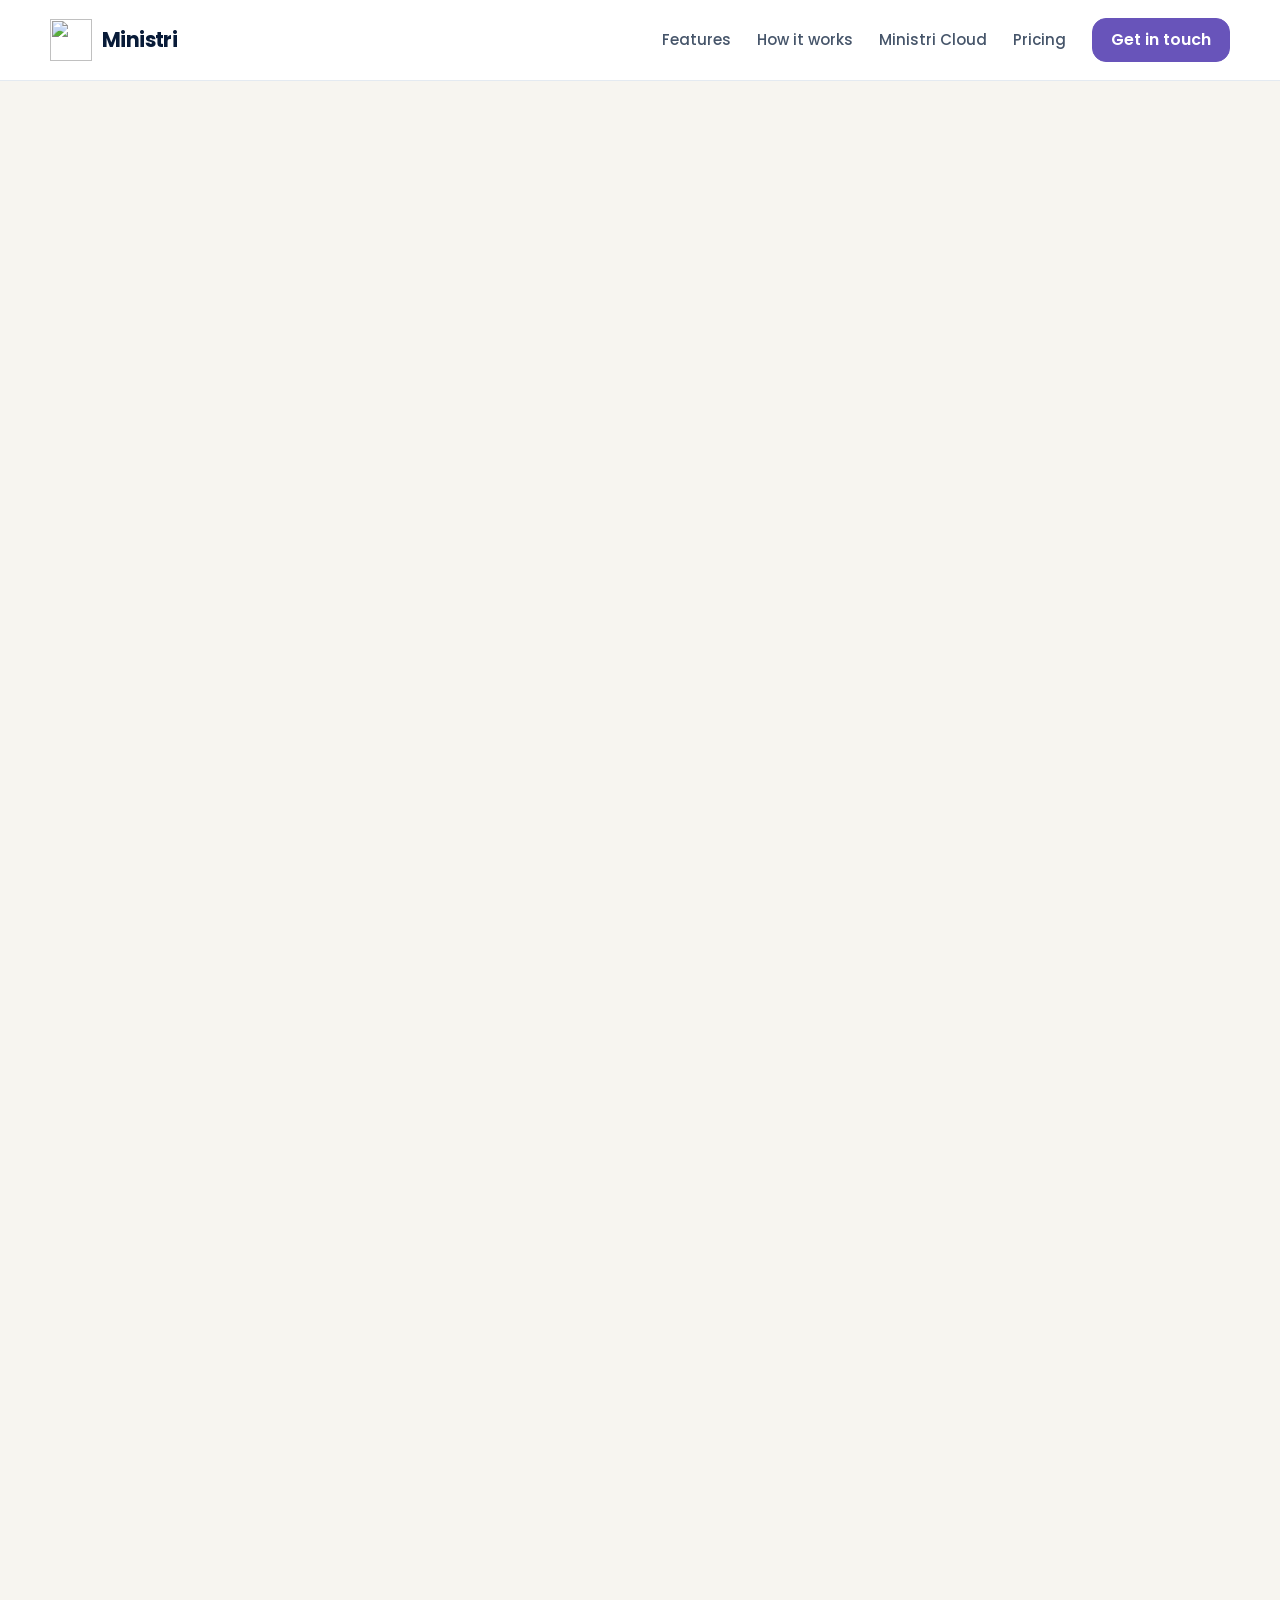
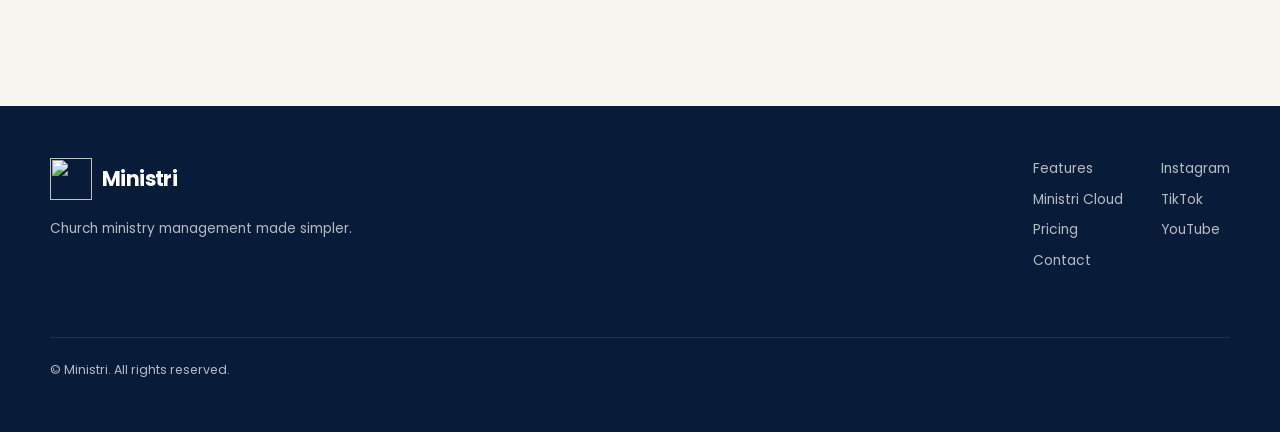
==== index.html @ 079cabef "feat: prepare Ministri Cloud pricing page" ====
<!doctype html>
<html lang="en">
<head>
  <meta charset="utf-8" />
  <meta name="viewport" content="width=device-width, initial-scale=1" />
  <meta name="description" content="Ministri helps churches organise ministries, members, serving schedules, availability, follow up and reporting in one clear platform." />
  <meta name="theme-color" content="#081B38" />
  <script>document.documentElement.classList.add('js');</script>

  <meta property="og:title" content="Ministri — Church ministry management made simple" />
  <meta property="og:description" content="Organise ministries, members, serving schedules and church activity in one clear platform built for churches." />
  <meta property="og:image" content="https://ministri.app/assets/opengraph-image.png" />
  <meta property="og:url" content="https://ministri.app" />
  <meta property="og:type" content="website" />

  <title>Ministri — Church ministry management made simple</title>

  <link rel="icon" href="assets/ministri-icon.png" />
  <link rel="preconnect" href="https://fonts.googleapis.com">
  <link rel="preconnect" href="https://fonts.gstatic.com" crossorigin>
  <link href="https://fonts.googleapis.com/css2?family=Poppins:wght@400;500;600;700&display=swap" rel="stylesheet">
  <link rel="stylesheet" href="styles.css" />
</head>
<body>
  <header class="site-header">
    <div class="container header-inner">
      <a class="brand" href="#top" aria-label="Ministri home">
        <img src="assets/ministri-icon.png" alt="" />
        <span>Ministri</span>
      </a>

      <nav class="desktop-nav" aria-label="Primary navigation">
        <a href="#features">Features</a>
        <a href="#how-it-works">How it works</a>
        <a href="#cloud">Ministri Cloud</a>
        <a href="/pricing/">Pricing</a>
      </nav>

      <a class="button button-small" href="#contact">Get in touch</a>

    </div>
  </header>

  <main id="top">
    <section class="hero reveal-section">
      <div class="hero-glow hero-glow-one"></div>
      <div class="hero-glow hero-glow-two"></div>

      <div class="container hero-grid">
        <div class="hero-copy">
          <p class="eyebrow">Church Ministry Management</p>

          <h1>
            Church ministry
            <span>made simple.</span>
          </h1>

          <p class="hero-lead">
            Bring ministries, members, serving schedules, availability, follow up and reporting
            together in one clear platform built around real church life.
          </p>

          <div class="hero-actions">
            <a class="button" href="#features">Explore Ministri</a>
            <a class="button button-secondary" href="#cloud">Ministri Cloud</a>
          </div>

          <div class="hero-points">
            <div>
              <strong>Built for Churches</strong>
              <span>Designed around ministry teams and serving life.</span>
            </div>
            <div>
              <strong>Simple to Use</strong>
              <span>Clear for Owners, leaders and members.</span>
            </div>
            <div>
              <strong>One Place</strong>
              <span>People, rotas and ministry activity together.</span>
            </div>
          </div>
        </div>

        <div class="hero-visual">
          <div class="hero-image-glow"></div>
          <div class="hero-image-shell">
            <img
              src="assets/calendar-hero.png"
              alt="Ministri church calendar interface"
            />
          </div>
        </div>
      </div>
    </section>

    <section id="features" class="section reveal-section">
      <div class="container">
        <div class="section-heading center">
          <p class="eyebrow">Everything You Need in One Place</p>
          <h2>Tools to help your ministry run smoothly.</h2>
          <p>
            Give your church team the information they need without making
            ministry organisation complicated.
          </p>
        </div>

        <div class="feature-grid">
          <article class="feature-card">
            <div class="feature-icon">01</div>
            <h3>Church Calendar</h3>
            <p>Keep Services, meetings and Events organised in one clear Calendar.</p>
          </article>

          <article class="feature-card">
            <div class="feature-icon">02</div>
            <h3>Ministries & Members</h3>
            <p>Organise teams, appoint leaders, assign roles and manage access.</p>
          </article>

          <article class="feature-card">
            <div class="feature-icon">03</div>
            <h3>Serving Schedules</h3>
            <p>Plan who is serving, manage availability, swaps and scheduling clashes.</p>
          </article>

          <article class="feature-card">
            <div class="feature-icon">04</div>
            <h3>Follow Up</h3>
            <p>Manage private contacts, assignments, notes and follow-up activity securely.</p>
          </article>

          <article class="feature-card">
            <div class="feature-icon">05</div>
            <h3>Reports</h3>
            <p>Review attendance, Serving Activity and authorised operational information.</p>
          </article>

          <article class="feature-card">
            <div class="feature-icon">06</div>
            <h3>Specialist Ministry Tools</h3>
            <p>Purpose-built tools for Worship, Media, Ushers, Sunday School/Nursery and Technical teams.</p>
          </article>
        </div>
      </div>
    </section>

    <section id="how-it-works" class="steps-section reveal-section">
      <div class="container">
        <div class="section-heading center">
          <p class="eyebrow">Simple From the Start</p>
          <h2>Get your church organised in three simple steps.</h2>
        </div>

        <div class="steps-grid">
          <article class="step">
            <div class="step-number">1</div>
            <h3>Set Up Your Church</h3>
            <p>Add your church details, regular Services and core Ministries.</p>
          </article>

          <article class="step">
            <div class="step-number">2</div>
            <h3>Invite Your Team</h3>
            <p>Invite Admins, Ministry Leaders and Members with the right access.</p>
          </article>

          <article class="step">
            <div class="step-number">3</div>
            <h3>Start Scheduling</h3>
            <p>Create Serving Schedules, organise ministry activity and keep everyone informed.</p>
          </article>
        </div>
      </div>
    </section>

    <section id="cloud" class="section cloud-section reveal-section">
      <div class="container cloud-grid">
        <div class="cloud-copy">
          <p class="eyebrow">Ministri Cloud</p>
          <h2>One church. One account. Web and mobile.</h2>
          <p>
            Ministri Cloud is the hosted subscription edition being prepared for wider release.
            A church will be able to use the same Ministri account across the web app and the official mobile app, with the same ministries, schedules, availability and church data kept in sync.
          </p>
          <p>
            The church subscribes to Ministri; its invited Owners, Admins, Ministry Leaders and Members can then access the church through their own accounts.
          </p>
          <div class="status-pill">Public subscription release in preparation</div>
          <div class="cloud-pricing-action">
            <a class="button" href="/pricing/">View Cloud plans</a>
          </div>
        </div>

        <div class="setup-card cloud-card">
          <p class="setup-kicker">Hosted Ministri</p>
          <h3>Designed to work wherever your team needs it.</h3>
          <ul>
            <li>Hosted Ministri web app</li>
            <li>Official mobile app access</li>
            <li>One church subscription</li>
            <li>Shared live church data</li>
            <li>Role-based access for your team</li>
            <li>No source-code access required</li>
          </ul>
        </div>
      </div>
    </section>



    <section class="social-strip reveal-section">
      <div class="container social-inner">
        <div>
          <p class="eyebrow">More from Ministri</p>
          <h2>Updates, walkthroughs and feature demos.</h2>
        </div>

        <div class="social-links">
          <a href="https://www.instagram.com/ministriapp/" target="_blank" rel="noopener noreferrer">Instagram</a>
          <a href="https://www.tiktok.com/@ministriapp" target="_blank" rel="noopener noreferrer">TikTok</a>
          <a href="https://www.youtube.com/@ministriapp" target="_blank" rel="noopener noreferrer">YouTube</a>
        </div>
      </div>
    </section>

    <section id="contact" class="section contact-section reveal-section">
      <div class="container contact-grid">
        <div class="contact-copy">
          <p class="eyebrow">Get in Touch</p>
          <h2>Interested in Ministri for your church?</h2>
          <p>
            Send an enquiry and include your church name. You can ask about Ministri Cloud,
            future availability, or anything else you would like to know about the platform.
          </p>
        </div>

        <form class="contact-form" action="https://formspree.io/f/xeaqekde" method="POST">
          <div class="field-row">
            <label>
              Your name <span>*</span>
              <input name="name" type="text" autocomplete="name" required />
            </label>

            <label>
              Church name <span>*</span>
              <input name="church" type="text" required />
            </label>
          </div>

          <div class="field-row">
            <label>
              Email <span>*</span>
              <input name="email" type="email" autocomplete="email" required />
            </label>

            <label>
              Phone
              <input name="phone" type="tel" autocomplete="tel" />
            </label>
          </div>

          <label>
            Message <span>*</span>
            <textarea name="message" rows="6" required></textarea>
          </label>

          <input type="hidden" name="_subject" value="New Ministri website enquiry" />

          <button class="button form-button" type="submit">Send enquiry</button>
          <p class="form-note">Required fields are marked with an asterisk (*).</p>
        </form>
      </div>
    </section>

    <section class="cta-section reveal-section">
      <div class="container">
        <div class="cta-card">
          <div class="cta-glow"></div>
          <div>
            <h2>Plan. Organise. Serve.</h2>
            <p>Bring your ministries, members and schedules together with Ministri.</p>
          </div>
          <a class="button button-light" href="#contact">Contact Ministri</a>
        </div>
      </div>
    </section>
  </main>

  <footer class="site-footer">
    <div class="container footer-inner">
      <div class="footer-brand">
        <a class="brand" href="#top">
          <img src="assets/ministri-icon.png" alt="" />
          <span>Ministri</span>
        </a>
        <p>Church ministry management made simpler.</p>
      </div>

      <div class="footer-links">
        <a href="#features">Features</a>
        <a href="#cloud">Ministri Cloud</a>
        <a href="/pricing/">Pricing</a>
        <a href="#contact">Contact</a>
      </div>

      <div class="footer-socials">
        <a href="https://www.instagram.com/ministriapp/" target="_blank" rel="noopener noreferrer">Instagram</a>
        <a href="https://www.tiktok.com/@ministriapp" target="_blank" rel="noopener noreferrer">TikTok</a>
        <a href="https://www.youtube.com/@ministriapp" target="_blank" rel="noopener noreferrer">YouTube</a>
      </div>

      <p class="copyright">© <span id="year"></span> Ministri. All rights reserved.</p>
    </div>
  </footer>

  <script src="script.js?v=3"></script>
</body>
</html>
---- styles.css ----
:root {
  --cream: #F7F5F0;
  --navy: #081B38;
  --navy-soft: #162B55;
  --purple: #6854BA;
  --purple-dark: #5844A8;
  --lavender: #BBAEF2;
  --lavender-soft: #F1EDF9;
  --white: #FFFFFF;
  --slate: #64748B;
  --slate-dark: #46556A;
  --line: #E1E5EB;
  --shadow: 0 24px 70px rgba(8, 27, 56, 0.12);
  --radius-xl: 32px;
  --radius-lg: 26px;
  --radius-md: 18px;
}

* {
  box-sizing: border-box;
}

html {
  scroll-behavior: smooth;
}

body {
  margin: 0;
  font-family: "Poppins", system-ui, -apple-system, BlinkMacSystemFont, "Segoe UI", sans-serif;
  color: var(--navy);
  background: var(--cream);
  line-height: 1.65;
}

body,
button,
input,
textarea {
  font-family: "Poppins", system-ui, -apple-system, BlinkMacSystemFont, "Segoe UI", sans-serif;
}

a {
  color: inherit;
  text-decoration: none;
}

img {
  display: block;
  max-width: 100%;
}

.container {
  width: min(1180px, calc(100% - 40px));
  margin: 0 auto;
}

.site-header {
  position: sticky;
  top: 0;
  z-index: 50;
  border-bottom: 1px solid rgba(226, 232, 240, 0.9);
  background: rgba(255, 255, 255, 0.95);
  backdrop-filter: blur(16px);
}

.header-inner {
  min-height: 80px;
  display: flex;
  align-items: center;
  gap: 26px;
}

.brand {
  display: inline-flex;
  align-items: center;
  gap: 10px;
  flex-shrink: 0;
}

.brand img {
  width: 42px;
  height: 42px;
  object-fit: contain;
}

.brand span {
  color: var(--navy);
  font-size: 1.28rem;
  font-weight: 700;
  letter-spacing: -0.03em;
}

.desktop-nav {
  display: flex;
  align-items: center;
  gap: 26px;
  margin-left: auto;
  color: var(--slate-dark);
  font-size: 0.94rem;
  font-weight: 500;
}

.desktop-nav a {
  transition: color 0.2s ease;
}

.desktop-nav a:hover {
  color: var(--purple);
}

.button {
  min-height: 50px;
  display: inline-flex;
  align-items: center;
  justify-content: center;
  padding: 0 24px;
  border: 1px solid var(--purple);
  border-radius: 14px;
  background: var(--purple);
  color: white;
  font-weight: 600;
  cursor: pointer;
  transition: 0.2s ease;
}

.button:hover {
  transform: translateY(-1px);
  border-color: var(--purple-dark);
  background: var(--purple-dark);
}

.button-small {
  min-height: 44px;
  padding-inline: 18px;
}

.button-secondary {
  border-color: #DCE1E8;
  background: rgba(255, 255, 255, 0.92);
  color: var(--navy);
}

.button-secondary:hover {
  border-color: var(--purple);
  background: white;
  color: var(--purple);
}

.hero {
  position: relative;
  overflow: hidden;
  border-bottom: 1px solid rgba(226, 232, 240, 0.82);
  background: var(--cream);
}

.hero-glow {
  position: absolute;
  border-radius: 999px;
  filter: blur(60px);
  pointer-events: none;
}

.hero-glow-one {
  right: -80px;
  top: 60px;
  width: 420px;
  height: 420px;
  background: rgba(104, 84, 186, 0.13);
}

.hero-glow-two {
  left: 35%;
  bottom: -120px;
  width: 340px;
  height: 340px;
  background: rgba(187, 174, 242, 0.18);
}

.hero-grid {
  position: relative;
  display: grid;
  grid-template-columns: 0.9fr 1.1fr;
  align-items: center;
  gap: 60px;
  padding-top: 86px;
  padding-bottom: 92px;
}

.eyebrow {
  margin: 0 0 18px;
  color: var(--purple);
  font-size: 0.78rem;
  font-weight: 700;
  letter-spacing: 0.30em;
  text-transform: uppercase;
}

h1,
h2,
h3,
p {
  margin-top: 0;
}

h1 {
  margin-bottom: 26px;
  font-size: clamp(3.2rem, 6.1vw, 5.15rem);
  line-height: 1.02;
  letter-spacing: -0.052em;
  color: var(--navy);
}

h1 span {
  display: block;
}

h2 {
  margin-bottom: 18px;
  font-size: clamp(2.2rem, 4.2vw, 3.45rem);
  line-height: 1.1;
  letter-spacing: -0.04em;
  color: var(--navy);
}

h3 {
  margin-bottom: 10px;
  font-size: 1.16rem;
  color: var(--navy);
}

.hero-lead {
  max-width: 660px;
  color: var(--slate);
  font-size: 1.08rem;
  line-height: 1.9;
}

.hero-actions {
  display: flex;
  flex-wrap: wrap;
  gap: 12px;
  margin-top: 32px;
}

.hero-points {
  display: grid;
  grid-template-columns: repeat(3, 1fr);
  gap: 22px;
  margin-top: 48px;
}

.hero-points div {
  min-width: 0;
}

.hero-points strong,
.hero-points span {
  display: block;
}

.hero-points strong {
  margin-bottom: 5px;
  color: var(--navy);
  font-size: 0.93rem;
}

.hero-points span {
  color: #8792A3;
  font-size: 0.8rem;
  line-height: 1.65;
}

.hero-visual {
  position: relative;
}

.hero-image-glow {
  position: absolute;
  inset: 9%;
  border-radius: 44px;
  background: rgba(104, 84, 186, 0.16);
  filter: blur(46px);
}

.hero-image-shell {
  position: relative;
  overflow: hidden;
  border: 1px solid rgba(255, 255, 255, 0.86);
  border-radius: 28px;
  background: white;
  box-shadow: 0 30px 80px rgba(8, 27, 56, 0.14);
  transform: rotate(1.5deg);
}

.hero-image-shell img {
  width: 100%;
  height: auto;
}

.section {
  padding: 96px 0;
}

.section-heading {
  max-width: 760px;
  margin-bottom: 48px;
}

.section-heading.center {
  margin-inline: auto;
  text-align: center;
}

.section-heading > p:last-child {
  margin-inline: auto;
  max-width: 690px;
  color: var(--slate);
  font-size: 1.03rem;
  line-height: 1.9;
}

.feature-grid {
  display: grid;
  grid-template-columns: repeat(3, 1fr);
  gap: 20px;
}

.feature-card {
  padding: 30px;
  border: 1px solid rgba(226, 232, 240, 0.92);
  border-radius: 28px;
  background: white;
  box-shadow: 0 3px 12px rgba(8, 27, 56, 0.03);
  transition: transform 0.2s ease, box-shadow 0.2s ease;
}

.feature-card:hover {
  transform: translateY(-4px);
  box-shadow: 0 12px 30px rgba(8, 27, 56, 0.08);
}

.feature-icon {
  width: 50px;
  height: 50px;
  display: grid;
  place-items: center;
  margin-bottom: 24px;
  border-radius: 17px;
  background: rgba(104, 84, 186, 0.10);
  color: var(--purple);
  font-size: 0.85rem;
  font-weight: 700;
}

.feature-card p,
.step p,
.church-copy p,
.contact-copy p {
  margin-bottom: 0;
  color: var(--slate);
  line-height: 1.8;
}

.steps-section {
  padding: 96px 0;
  border-block: 1px solid rgba(226, 232, 240, 0.82);
  background: white;
}

.steps-grid {
  display: grid;
  grid-template-columns: repeat(3, 1fr);
  gap: 54px;
  margin-top: 60px;
}

.step {
  text-align: center;
}

.step-number {
  width: 58px;
  height: 58px;
  display: grid;
  place-items: center;
  margin: 0 auto 24px;
  border-radius: 999px;
  background: var(--purple);
  color: white;
  font-size: 1.15rem;
  font-weight: 700;
  box-shadow: 0 8px 22px rgba(104, 84, 186, 0.18);
}

.step p {
  max-width: 320px;
  margin-inline: auto;
}

.church-grid {
  display: grid;
  grid-template-columns: 1fr 0.88fr;
  align-items: center;
  gap: 74px;
}

.church-copy p {
  margin-bottom: 18px;
}

.text-link {
  display: inline-flex;
  margin-top: 12px;
  color: var(--purple);
  font-weight: 600;
}

.setup-card {
  position: relative;
  overflow: hidden;
  padding: 34px;
  border-radius: 30px;
  background: linear-gradient(145deg, var(--navy), var(--navy-soft) 70%, var(--purple));
  color: white;
  box-shadow: var(--shadow);
}

.setup-card::after {
  content: "";
  position: absolute;
  width: 220px;
  height: 220px;
  right: -80px;
  bottom: -100px;
  border-radius: 999px;
  background: rgba(255, 255, 255, 0.08);
}

.setup-kicker {
  position: relative;
  z-index: 1;
  margin-bottom: 10px;
  color: #CFC6F6;
  font-size: 0.78rem;
  font-weight: 700;
  letter-spacing: 0.18em;
  text-transform: uppercase;
}

.setup-card h3 {
  position: relative;
  z-index: 1;
  max-width: 390px;
  margin-bottom: 22px;
  color: white;
  font-size: 1.8rem;
}

.setup-card ul {
  position: relative;
  z-index: 1;
  margin: 0;
  padding: 0;
  list-style: none;
}

.setup-card li {
  position: relative;
  padding: 11px 0 11px 30px;
  border-bottom: 1px solid rgba(255, 255, 255, 0.10);
  color: rgba(255, 255, 255, 0.9);
}

.setup-card li::before {
  content: "✓";
  position: absolute;
  left: 0;
  color: #CFC6F6;
  font-weight: 700;
}

.social-strip {
  padding: 48px 0;
}

.social-inner {
  display: flex;
  align-items: center;
  justify-content: space-between;
  gap: 30px;
  padding: 34px 38px;
  border: 1px solid rgba(104, 84, 186, 0.14);
  border-radius: 28px;
  background: var(--lavender-soft);
}

.social-inner h2 {
  max-width: 580px;
  margin-bottom: 0;
  font-size: clamp(1.6rem, 3vw, 2.3rem);
}

.social-links {
  display: flex;
  flex-wrap: wrap;
  gap: 10px;
}

.social-links a {
  padding: 11px 15px;
  border: 1px solid rgba(104, 84, 186, 0.17);
  border-radius: 13px;
  background: white;
  color: var(--purple);
  font-size: 0.9rem;
  font-weight: 600;
}

.contact-section {
  background: linear-gradient(180deg, var(--cream), white);
}

.contact-grid {
  display: grid;
  grid-template-columns: 0.85fr 1.15fr;
  align-items: start;
  gap: 72px;
}

.contact-form {
  padding: 32px;
  border: 1px solid rgba(226, 232, 240, 0.95);
  border-radius: 28px;
  background: white;
  box-shadow: 0 18px 55px rgba(8, 27, 56, 0.08);
}

.field-row {
  display: grid;
  grid-template-columns: 1fr 1fr;
  gap: 16px;
}

label {
  display: grid;
  gap: 8px;
  margin-bottom: 16px;
  color: var(--navy);
  font-size: 0.88rem;
  font-weight: 600;
}

label span {
  color: var(--purple);
}

input,
textarea {
  width: 100%;
  padding: 13px 14px;
  border: 1px solid #D7DDE6;
  border-radius: 13px;
  background: white;
  color: var(--navy);
  font: inherit;
  outline: none;
}

input:focus,
textarea:focus {
  border-color: var(--purple);
  box-shadow: 0 0 0 3px rgba(104, 84, 186, 0.10);
}

textarea {
  resize: vertical;
}

.form-button {
  width: 100%;
  border: 0;
}

.form-note {
  margin: 10px 0 0;
  color: #8A95A6;
  font-size: 0.78rem;
}

.cta-section {
  padding: 0 0 96px;
  background: white;
}

.cta-card {
  position: relative;
  overflow: hidden;
  display: flex;
  align-items: center;
  justify-content: space-between;
  gap: 34px;
  padding: 50px 54px;
  border-radius: 32px;
  background: linear-gradient(135deg, var(--navy), var(--navy-soft) 60%, var(--purple));
  color: white;
  box-shadow: 0 20px 60px rgba(8, 27, 56, 0.14);
}

.cta-glow {
  position: absolute;
  width: 280px;
  height: 280px;
  right: -90px;
  bottom: -150px;
  border-radius: 999px;
  background: rgba(255, 255, 255, 0.11);
  filter: blur(8px);
}

.cta-card > * {
  position: relative;
  z-index: 1;
}

.cta-card h2 {
  margin-bottom: 12px;
  color: white;
  font-size: clamp(2rem, 4vw, 3.1rem);
}

.cta-card p {
  margin-bottom: 0;
  color: #D8DEEA;
  font-size: 1rem;
}

.button-light {
  flex-shrink: 0;
  border-color: white;
  background: white;
  color: var(--navy);
}

.button-light:hover {
  border-color: white;
  background: #F4F5F7;
  color: var(--navy);
}

.site-footer {
  padding: 52px 0;
  background: var(--navy);
  color: rgba(255, 255, 255, 0.70);
}

.footer-inner {
  display: grid;
  grid-template-columns: 1.2fr auto auto;
  align-items: start;
  gap: 38px;
}

.footer-brand .brand span {
  color: white;
}

.footer-brand p {
  margin: 10px 0 0;
  font-size: 0.85rem;
}

.footer-links,
.footer-socials {
  display: grid;
  gap: 8px;
  font-size: 0.86rem;
}

.footer-links a:hover,
.footer-socials a:hover {
  color: white;
}

.copyright {
  grid-column: 1 / -1;
  margin: 26px 0 0;
  padding-top: 22px;
  border-top: 1px solid rgba(255, 255, 255, 0.10);
  font-size: 0.78rem;
}

@media (max-width: 980px) {
  .desktop-nav {
    display: none;
  }

  .hero-grid,
  .church-grid,
  .contact-grid {
    grid-template-columns: 1fr;
  }

  .hero-grid {
    gap: 48px;
  }

  .hero-copy {
    max-width: 760px;
  }

  .feature-grid {
    grid-template-columns: repeat(2, 1fr);
  }

  .church-grid,
  .contact-grid {
    gap: 46px;
  }
}

@media (max-width: 700px) {
  .container {
    width: min(100% - 28px, 1180px);
  }

  .header-inner {
    min-height: 68px;
    gap: 12px;
  }

  .brand img {
    width: 36px;
    height: 36px;
  }

  .brand span {
    font-size: 1.08rem;
  }

  .button-small {
    margin-left: auto;
    min-height: 40px;
    padding-inline: 14px;
  }

  .hero-grid {
    padding-top: 58px;
    padding-bottom: 64px;
  }

  h1 {
    font-size: clamp(2.7rem, 13vw, 4.2rem);
  }

  h1 span {
    display: inline;
  }

  .hero-actions {
    display: grid;
  }

  .hero-actions .button {
    width: 100%;
  }

  .hero-points {
    grid-template-columns: 1fr;
    gap: 18px;
    margin-top: 34px;
  }

  .hero-image-shell {
    border-radius: 20px;
    transform: none;
  }

  .section,
  .steps-section {
    padding: 68px 0;
  }

  .feature-grid,
  .steps-grid {
    grid-template-columns: 1fr;
  }

  .steps-grid {
    gap: 38px;
    margin-top: 44px;
  }

  .social-inner {
    flex-direction: column;
    align-items: flex-start;
    padding: 26px;
  }

  .field-row {
    grid-template-columns: 1fr;
    gap: 0;
  }

  .contact-form {
    padding: 22px;
  }

  .cta-section {
    padding-bottom: 68px;
  }

  .cta-card {
    flex-direction: column;
    align-items: flex-start;
    padding: 34px 28px;
  }

  .cta-card .button {
    width: 100%;
  }

  .footer-inner {
    grid-template-columns: 1fr;
    gap: 24px;
  }

  .copyright {
    grid-column: 1;
  }
}

/* --- Ministri Cloud + Fellowship Licence additions --- */
.cloud-section {
  border-block: 1px solid rgba(226, 232, 240, 0.82);
  background: white;
}

.cloud-grid {
  display: grid;
  grid-template-columns: 1fr 0.88fr;
  align-items: center;
  gap: 74px;
}

.cloud-copy p {
  margin-bottom: 18px;
  color: var(--slate);
  line-height: 1.85;
}

.status-pill {
  display: inline-flex;
  margin-top: 10px;
  padding: 9px 14px;
  border: 1px solid rgba(104, 84, 186, 0.16);
  border-radius: 999px;
  background: var(--lavender-soft);
  color: var(--purple-dark);
  font-size: 0.82rem;
  font-weight: 600;
}

.fellowship-strip {
  padding: 68px 0;
  background: var(--cream);
}

.fellowship-inner {
  display: flex;
  align-items: center;
  justify-content: space-between;
  gap: 38px;
  padding: 38px 42px;
  border: 1px solid rgba(104, 84, 186, 0.14);
  border-radius: 30px;
  background: white;
  box-shadow: 0 12px 36px rgba(8, 27, 56, 0.05);
}

.fellowship-inner h2 {
  margin-bottom: 12px;
  font-size: clamp(1.9rem, 3.5vw, 2.75rem);
}

.fellowship-inner p:last-child {
  max-width: 760px;
  margin-bottom: 0;
  color: var(--slate);
}

.fellowship-inner .button {
  flex-shrink: 0;
}

.licence-hero {
  position: relative;
  overflow: hidden;
  padding: 108px 0 96px;
  border-bottom: 1px solid rgba(226, 232, 240, 0.82);
  background: var(--cream);
}

.licence-hero-inner {
  position: relative;
  z-index: 1;
  max-width: 900px;
}

.licence-hero h1 {
  max-width: 820px;
}

.licence-note {
  display: inline-flex;
  max-width: 760px;
  margin-top: 32px;
  padding: 15px 18px;
  border: 1px solid rgba(104, 84, 186, 0.15);
  border-radius: 14px;
  background: rgba(255, 255, 255, 0.72);
  color: var(--slate-dark);
  font-size: 0.9rem;
}

.six-step-grid {
  display: grid;
  grid-template-columns: repeat(3, 1fr);
  gap: 42px 34px;
  margin-top: 56px;
}

.detail-step p {
  max-width: 340px;
}

.licence-section {
  background: var(--cream);
}

.licence-grid {
  display: grid;
  grid-template-columns: 1fr 0.95fr;
  align-items: stretch;
  gap: 28px;
}

.licence-column {
  padding: 40px;
  border: 1px solid rgba(226, 232, 240, 0.92);
  border-radius: 30px;
  background: white;
}

.licence-column h2 {
  font-size: clamp(2rem, 3.7vw, 3rem);
}

.dark-licence-card {
  border-color: transparent;
  background: linear-gradient(145deg, var(--navy), var(--navy-soft) 72%, var(--purple));
  color: white;
  box-shadow: var(--shadow);
}

.dark-licence-card h3 {
  margin-bottom: 22px;
  color: white;
  font-size: 1.8rem;
}

.licence-list {
  margin: 22px 0 0;
  padding: 0;
  list-style: none;
}

.licence-list li {
  position: relative;
  padding: 10px 0 10px 29px;
  color: var(--slate-dark);
}

.licence-list li::before {
  content: "✓";
  position: absolute;
  left: 0;
  color: var(--purple);
  font-weight: 700;
}

.light-list li {
  border-bottom: 1px solid rgba(255, 255, 255, 0.10);
  color: rgba(255, 255, 255, 0.88);
}

.light-list li::before {
  color: #CFC6F6;
}

.restrictions-section {
  background: white;
}

.restrictions-grid {
  display: grid;
  grid-template-columns: 0.82fr 1.18fr;
  align-items: start;
  gap: 68px;
}

.restriction-lead {
  color: var(--slate);
  font-size: 1.03rem;
  line-height: 1.85;
}

.restriction-card {
  padding: 34px;
  border: 1px solid rgba(104, 84, 186, 0.15);
  border-radius: 28px;
  background: var(--lavender-soft);
}

.restriction-card .licence-list {
  margin-top: 12px;
}

.fellowship-only-section {
  padding: 0 0 96px;
  background: white;
}

.fellowship-only-card {
  padding: 48px 50px;
  border-radius: 32px;
  background: linear-gradient(135deg, var(--navy), var(--navy-soft) 66%, var(--purple));
  color: white;
  box-shadow: 0 20px 60px rgba(8, 27, 56, 0.14);
}

.fellowship-only-card h2 {
  max-width: 820px;
  color: white;
}

.fellowship-only-card p:last-child {
  max-width: 850px;
  margin-bottom: 0;
  color: #D8DEEA;
  line-height: 1.85;
}

@media (max-width: 980px) {
  .cloud-grid,
  .licence-grid,
  .restrictions-grid {
    grid-template-columns: 1fr;
  }

  .six-step-grid {
    grid-template-columns: repeat(2, 1fr);
  }

  .fellowship-inner {
    align-items: flex-start;
    flex-direction: column;
  }
}

@media (max-width: 700px) {
  .cloud-grid {
    gap: 40px;
  }

  .fellowship-strip {
    padding: 48px 0;
  }

  .fellowship-inner,
  .licence-column,
  .fellowship-only-card {
    padding: 28px;
  }

  .fellowship-inner .button {
    width: 100%;
  }

  .licence-hero {
    padding: 72px 0 68px;
  }

  .six-step-grid {
    grid-template-columns: 1fr;
    gap: 34px;
  }

  .restrictions-grid {
    gap: 34px;
  }

  .fellowship-only-section {
    padding-bottom: 68px;
  }
}

/* --- Fresh public-site spacing + scroll reveal --- */

/* Extra breathing room between the Ministri Cloud copy/status and its navy card,
   especially when the Cloud section stacks to one column. */
.cloud-copy .status-pill {
  margin-bottom: 18px;
}

.cloud-pricing-action {
  margin-top: 8px;
}

/* --- Ministri Cloud pricing page --- */
.pricing-hero {
  position: relative;
  overflow: hidden;
  padding: 92px 0 74px;
  border-bottom: 1px solid rgba(226, 232, 240, 0.82);
  background: var(--cream);
}

.pricing-hero-inner {
  position: relative;
  z-index: 1;
  max-width: 880px;
  text-align: center;
}

.pricing-hero h1 {
  margin-bottom: 22px;
  font-size: clamp(2.8rem, 6vw, 4.8rem);
}

.pricing-hero .hero-lead {
  max-width: 760px;
  margin-inline: auto;
}

.pricing-section {
  background: white;
}

.pricing-grid {
  display: grid;
  grid-template-columns: repeat(2, minmax(0, 1fr));
  gap: 28px;
  align-items: stretch;
}

.pricing-card {
  display: flex;
  flex-direction: column;
  padding: 34px;
  border: 1px solid var(--line);
  border-radius: 28px;
  background: white;
  box-shadow: 0 14px 40px rgba(8, 27, 56, 0.07);
}

.pricing-card-featured {
  border-color: rgba(104, 84, 186, 0.38);
  box-shadow: 0 20px 54px rgba(104, 84, 186, 0.14);
}

.pricing-card h2 {
  margin-bottom: 8px;
  font-size: 2rem;
}

.pricing-summary {
  min-height: 52px;
  color: var(--slate);
}

.pricing-amount {
  margin: 18px 0 4px;
  color: var(--navy);
  font-size: 2.35rem;
  font-weight: 700;
  letter-spacing: -0.04em;
}

.pricing-amount span {
  font-size: 0.95rem;
  font-weight: 500;
  letter-spacing: 0;
}

.pricing-alternative,
.pricing-renewal,
.pricing-note {
  color: var(--slate-dark);
  font-size: 0.9rem;
}

.pricing-renewal {
  margin-top: 12px;
  padding: 12px 14px;
  border-radius: 12px;
  background: var(--lavender-soft);
}

.pricing-list {
  margin: 22px 0 28px;
  padding: 0;
  list-style: none;
}

.pricing-list li {
  position: relative;
  padding: 8px 0 8px 27px;
  color: var(--slate-dark);
}

.pricing-list li::before {
  content: "✓";
  position: absolute;
  left: 0;
  color: var(--purple);
  font-weight: 700;
}

.pricing-card .button {
  width: 100%;
  margin-top: auto;
}

.pricing-placeholder-grid {
  display: grid;
  grid-template-columns: repeat(3, minmax(0, 1fr));
  gap: 22px;
  margin-top: 28px;
}

.pricing-placeholder {
  padding: 26px;
  border: 1px dashed rgba(104, 84, 186, 0.34);
  border-radius: 22px;
  background: var(--lavender-soft);
}

.pricing-placeholder h3 {
  margin-bottom: 8px;
  font-size: 1.35rem;
}

.pricing-placeholder p {
  margin-bottom: 0;
  color: var(--slate-dark);
}

.pricing-guardrail {
  margin-top: 38px;
  padding: 22px 24px;
  border-radius: 18px;
  background: var(--cream);
  color: var(--slate-dark);
}

@media (max-width: 900px) {
  .pricing-placeholder-grid {
    grid-template-columns: 1fr;
  }
}

@media (max-width: 700px) {
  .pricing-hero {
    padding: 66px 0 58px;
  }

  .pricing-grid {
    grid-template-columns: 1fr;
  }

  .pricing-card {
    padding: 27px;
  }
}

@media (max-width: 980px) {
  .cloud-grid {
    gap: 56px;
  }

  .cloud-copy {
    padding-bottom: 4px;
  }
}

/* Progressive-enhancement scroll reveal:
   content stays visible if JavaScript is unavailable. */
.reveal-section {
  opacity: 1;
  transform: none;
}

.js .reveal-section {
  opacity: 0;
  transform: translateY(28px);
  transition:
    opacity 0.75s ease,
    transform 0.75s cubic-bezier(0.22, 1, 0.36, 1);
  will-change: opacity, transform;
}

.js .reveal-section.is-visible {
  opacity: 1;
  transform: translateY(0);
}

@media (prefers-reduced-motion: reduce) {
  .js .reveal-section,
  .js .reveal-section.is-visible {
    opacity: 1;
    transform: none;
    transition: none;
  }
}
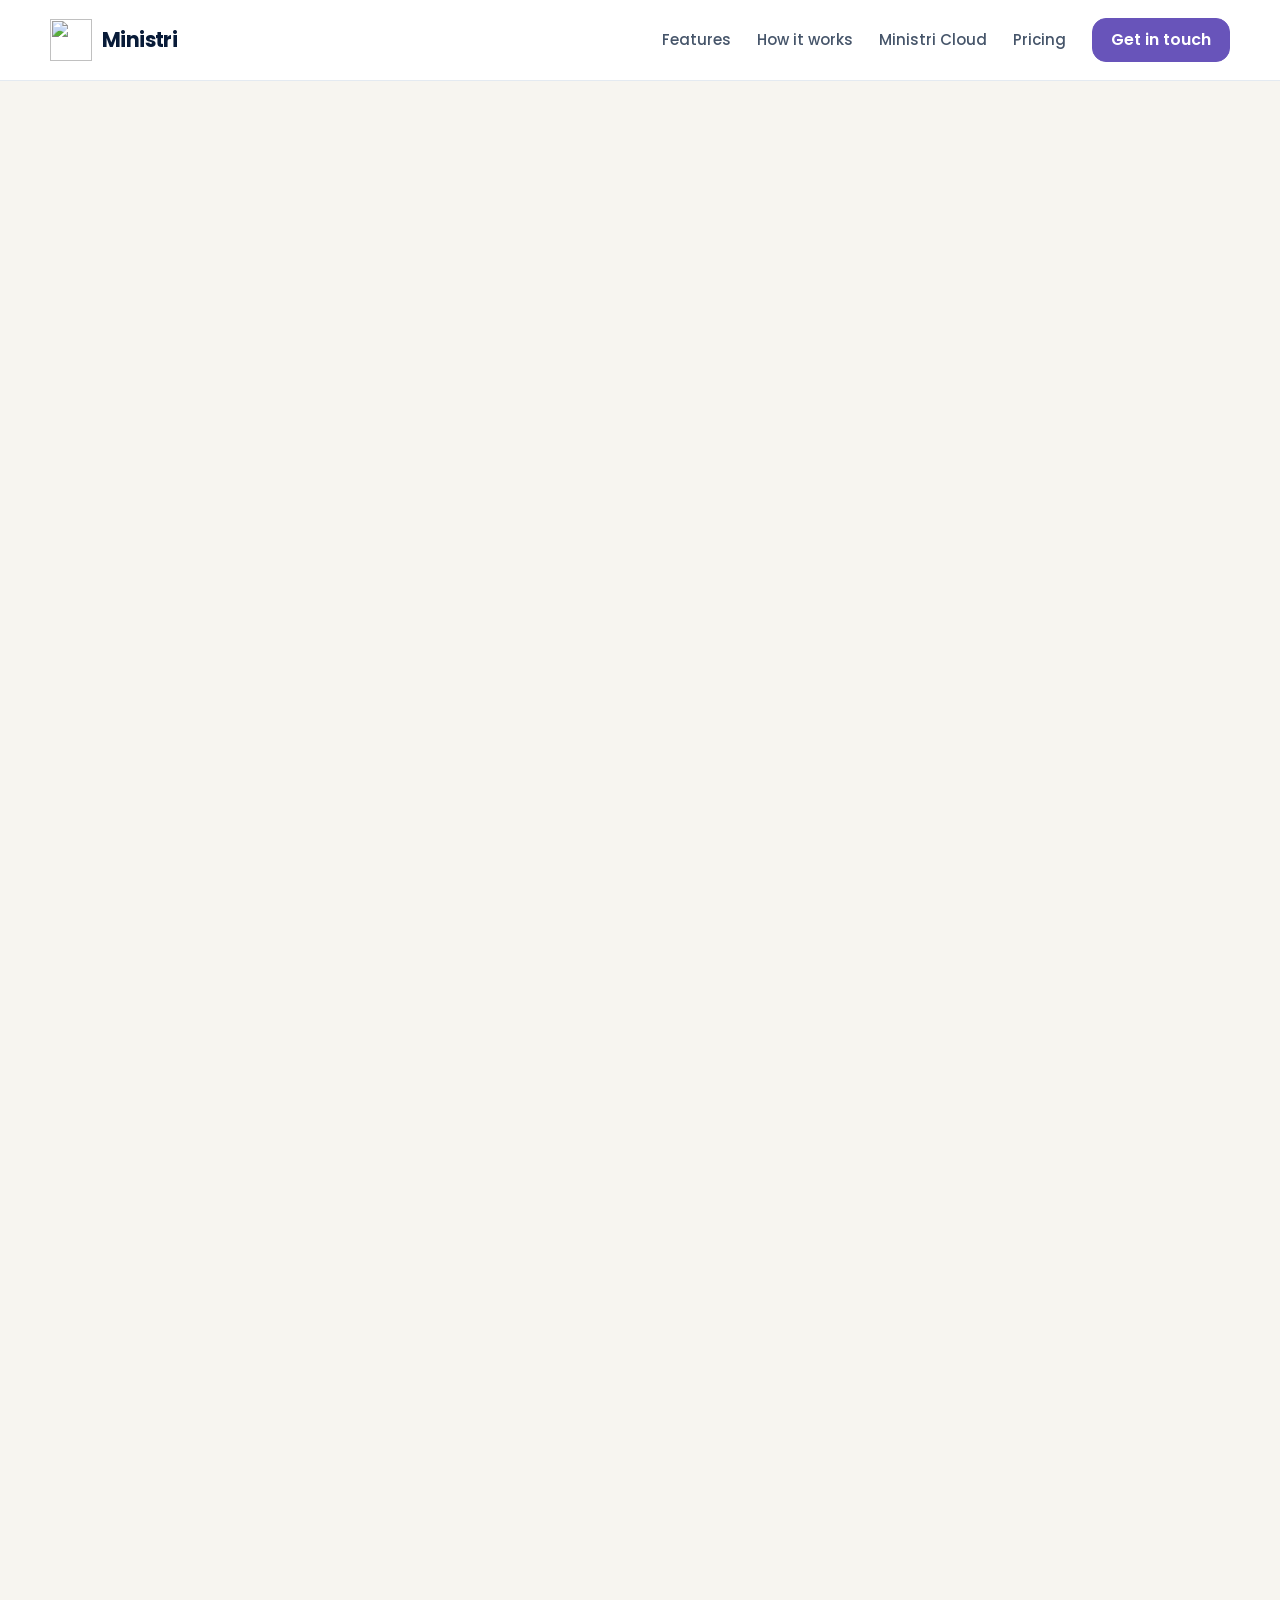
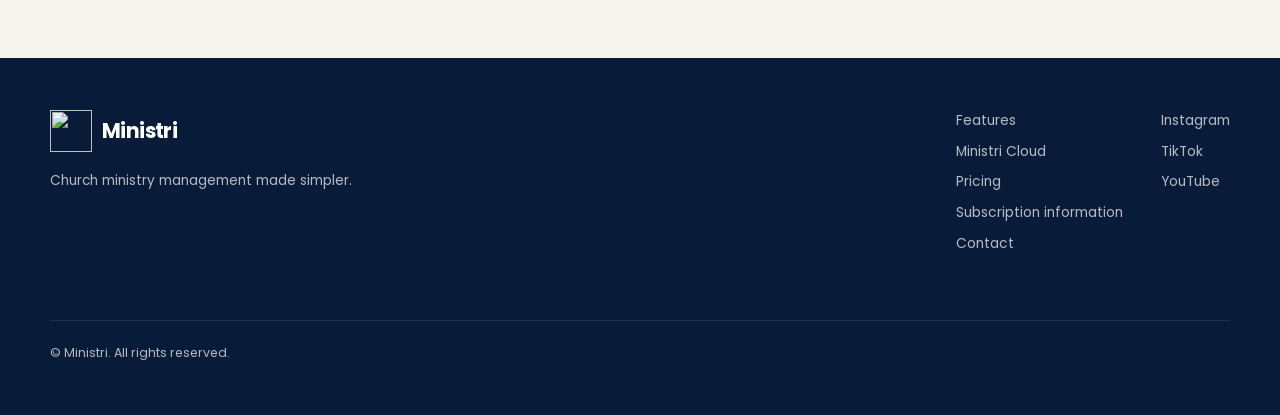
==== commit 95f1af3c: "docs(website): add Cloud subscription information and web-only launch copy" ====
--- a/index.html
+++ b/index.html
@@ -177,13 +177,13 @@
       <div class="container cloud-grid">
         <div class="cloud-copy">
           <p class="eyebrow">Ministri Cloud</p>
-          <h2>One church. One account. Web and mobile.</h2>
+          <h2>One church. One account. On the web.</h2>
           <p>
             Ministri Cloud is the hosted subscription edition being prepared for wider release.
-            A church will be able to use the same Ministri account across the web app and the official mobile app, with the same ministries, schedules, availability and church data kept in sync.
+            Web access available now. Mobile app coming in a future release.
           </p>
           <p>
-            The church subscribes to Ministri; its invited Owners, Admins, Ministry Leaders and Members can then access the church through their own accounts.
+            The church subscribes to Ministri; its Owner, invited Admins, Ministry Leaders and Members can then access the church through their own accounts.
           </p>
           <div class="status-pill">Public subscription release in preparation</div>
           <div class="cloud-pricing-action">
@@ -196,7 +196,7 @@
           <h3>Designed to work wherever your team needs it.</h3>
           <ul>
             <li>Hosted Ministri web app</li>
-            <li>Official mobile app access</li>
+            <li>Mobile app coming in a future release</li>
             <li>One church subscription</li>
             <li>Shared live church data</li>
             <li>Role-based access for your team</li>
@@ -300,6 +300,7 @@
         <a href="#features">Features</a>
         <a href="#cloud">Ministri Cloud</a>
         <a href="/pricing/">Pricing</a>
+        <a href="/subscription-information/">Subscription information</a>
         <a href="#contact">Contact</a>
       </div>
 
--- a/styles.css
+++ b/styles.css
@@ -1206,6 +1206,49 @@
   background: var(--lavender-soft);
 }
 
+.pricing-guidance {
+  margin-top: 32px;
+  padding: 28px;
+  border: 1px solid var(--line);
+  border-radius: 22px;
+  background: var(--lavender-soft);
+}
+
+.pricing-guidance h2 {
+  font-size: 1.5rem;
+}
+
+.pricing-guidance p,
+.subscription-information p {
+  margin-top: 16px;
+  line-height: 1.8;
+}
+
+.pricing-guidance a,
+.subscription-information a {
+  color: var(--purple);
+  text-decoration: underline;
+  text-underline-offset: 3px;
+  overflow-wrap: anywhere;
+}
+
+.subscription-information .container {
+  max-width: 840px;
+}
+
+.subscription-information h1 {
+  font-size: clamp(2rem, 6vw, 3.25rem);
+  line-height: 1.15;
+}
+
+.subscription-information section {
+  margin-top: 36px;
+}
+
+.subscription-information h2 {
+  font-size: 1.4rem;
+}
+
 .pricing-list {
   margin: 22px 0 28px;
   padding: 0;
